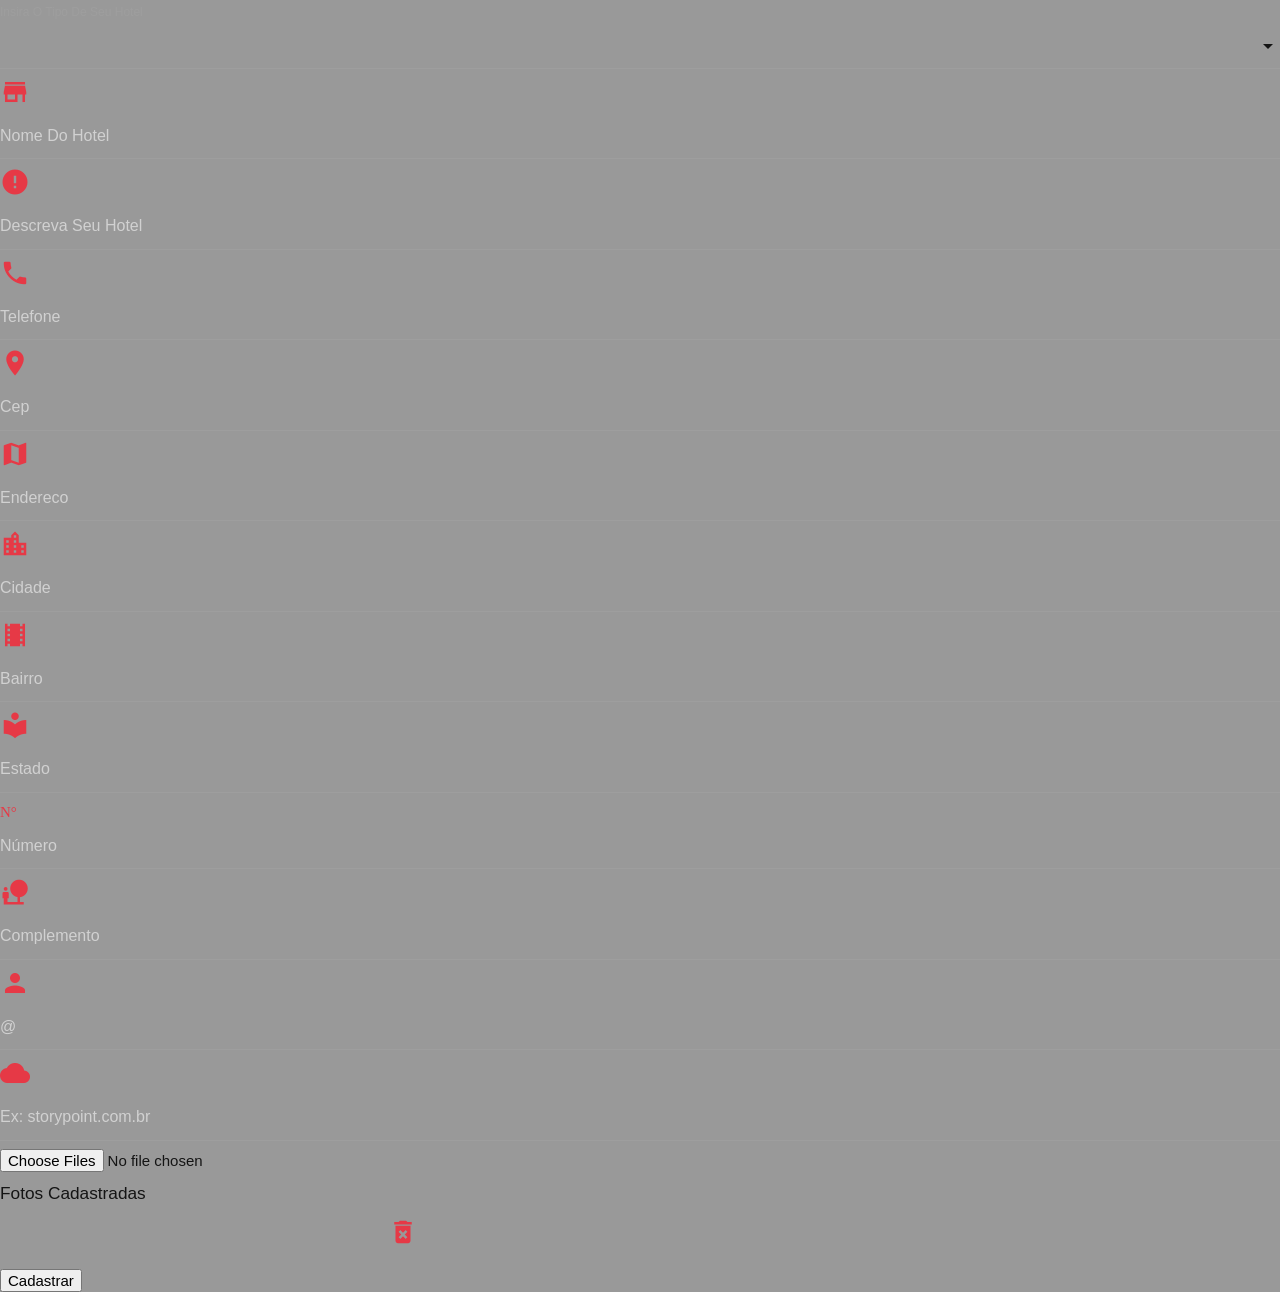
==== src/main/resources/templates/Hotel/FormHotel.html @ 56017343 "teste" ====
<!DOCTYPE html>
<html xmlns:th="http://thymeleafe.org">
<meta charset="UTF-8">
<title>Point Story</title>
<head>
<title>Login V13</title>
<meta charset="UTF-8">
<meta name="viewport" content="width=device-width, initial-scale=1">
<link href="https://fonts.googleapis.com/icon?family=Material+Icons"
	rel="stylesheet">
<link rel="shortcut icon" type="imagex/png" href="loja-de-fachada.png">
<link href="https://fonts.googleapis.com/icon?family=Material+Icons"
	rel="stylesheet">
<link rel="stylesheet"
	href="https://cdnjs.cloudflare.com/ajax/libs/materialize/1.0.0/css/materialize.min.css">
<script src="https://code.jquery.com/jquery-3.2.1.min.js"></script>
<script
	src="https://cdnjs.cloudflare.com/ajax/libs/materialize/1.0.0/js/materialize.min.js"></script>
<script>
	$(document).ready(function() {
		$('select').formSelect();
	});
</script>

<!--===============================================================================================-->
<link rel="icon" type="image/png" href="images/icons/favicon.ico" />
<!--===============================================================================================-->
<link rel="stylesheet" type="text/css"
	href="vendor/bootstrap/css/bootstrap.min.css">
<!--===============================================================================================-->
<link rel="stylesheet" type="text/css"
	href="fonts/font-awesome-4.7.0/css/font-awesome.min.css">
<!--===============================================================================================-->
<link rel="stylesheet" type="text/css"
	href="fonts/Linearicons-Free-v1.0.0/icon-font.min.css">
<!--===============================================================================================-->
<link rel="stylesheet" type="text/css"
	href="fonts/iconic/css/material-design-iconic-font.min.css">
<!--===============================================================================================-->
<link rel="stylesheet" type="text/css" href="vendor/animate/animate.css">
<!--===============================================================================================-->
<link rel="stylesheet" type="text/css"
	href="vendor/css-hamburgers/hamburgers.min.css">
<!--===============================================================================================-->
<link rel="stylesheet" type="text/css"
	href="vendor/animsition/css/animsition.min.css">
<!--===============================================================================================-->
<link rel="stylesheet" type="text/css"
	href="vendor/select2/select2.min.css">
<!--===============================================================================================-->
<link rel="stylesheet" type="text/css"
	href="vendor/daterangepicker/daterangepicker.css">
<!--===============================================================================================-->
<link rel="stylesheet" type="text/css" href="util.css">
<link rel="stylesheet" type="text/css" href="main.css">
<!--===============================================================================================-->
<style type="text/css">
i {
	color: #e63946;
}
</style>
</head>
<body style="background-color: #999999;">

	<div class="limiter">
		<div class="container-login100">
			<div class="login100-more"
				style="background-image: url(logoFormulario.jpg);"></div>

			<div class="wrap-login100 p-l-50 p-r-50 p-t-72 p-b-50">
				<form action="salvarHotel" method="post" accept-charset="utf-8"
					enctype="multipart/form-data" class="login100-form validate-form">
					<input type="hidden" name="id" th:value="${hotel?.id}"> <span
						class="login100-form-title p-b-59"> </span> <label>Insira
						O Tipo De Seu Hotel</label> <select name="tipoHotel.id">
						<option th:each="t: ${tipos}" th:text="${t.nome}"
							th:value="${t.id}" th:selected="${t.id == hotel?.tipoHotel?.id}">


						</option>

					</select>

					<div class="wrap-input100 validate-input"
						data-validate="Nome da Loja">
						<span class="label-input100"><i
							class="small material-icons">store_mall_directory</i></span> <input
							th:value="${hotel?.nome}" class="input100" type="text"
							name="nome" placeholder="Nome Do Hotel"> <span
							class="focus-input100"></span>
					</div>

					<div class="wrap-input100 validate-input">
						<span class="label-input100"><i
							class=" small material-icons">error</i></span> <input
							th:value="${hotel?.descricao}" class="input100" type="text"
							name="descricao" placeholder="Descreva Seu Hotel"> <span
							class="focus-input100"></span>
					</div>

					<div class="wrap-input100 validate-input"
						data-validate="Insira O Cep">
						<span class="label-input100"><i
							class=" small material-icons">call</i></span> <input
							th:value="${hotel?.telefone}" class="input100" type="text"
							name="telefone" placeholder="Telefone"> <span
							class="focus-input100"></span>
					</div>

					<div class="wrap-input100 validate-input"
						data-validate="Insira O Cep">
						<span class="label-input100"><i
							class=" small material-icons">location_on</i> </span> <input
							class="input100" th:value="${hotel?.cep}" type="text" id="cep"
							name="cep" placeholder="Cep"><span class="focus-input100"></span>
					</div>

					<div class="wrap-input100 validate-input" data-validate>
						<span class="label-input100"><i
							class=" small material-icons">map</i></span> <input class="input100"
							th:value="${hotel?.endereco}" type="text" name="endereco"
							placeholder="Endereco" readonly id="logradouro"> <span
							class="focus-input100"></span>
					</div>

					<div class="wrap-input100 validate-input" data-validate>
						<span class="label-input100"><i
							class=" small material-icons">location_city</i></span> <input
							class="input100" th:value="${hotel?.cidade}" type="text"
							placeholder="Cidade" name="cidade" readonly id="localidade">
						<span class="focus-input100"></span>
					</div>


					<div class="wrap-input100 validate-input">
						<span class="label-input100"><i
							class=" small material-icons">local_movies</i></span> <input
							class="input100" th:value="${hotel?.bairro}" type="text"
							placeholder="Bairro" name="bairro" readonly id="bairro">
						<span class="focus-input100"></span>
					</div>

					<div class="wrap-input100 validate-input">
						<span class="label-input100"><i
							class=" small material-icons">local_library</i></span> <input
							class="input100" th:value="${hotel?.estado}" type="text"
							name="estado" placeholder="Estado" readonly id="uf"> <span
							class="focus-input100"></span>
					</div>


					<div class="wrap-input100 validate-input"
						data-validate=" Insira O Telefone">
						<span class="label-input100"><i
							class=" tiny material-icons">N°</i></span> <input placeholder="Número"
							th:value="${hotel?.numero}" class="input100" type="text"
							name="numero"> <span class="focus-input100"></span>
					</div>


					<div class="wrap-input100 validate-input"
						data-validate=" Insira O Telefone">
						<span class="label-input100"><i
							class=" small material-icons">nature_people</i></span> <input
							placeholder="Complemento" th:value="${hotel?.complemento}"
							class="input100" type="text" name="complemento"> <span
							class="focus-input100"></span>
					</div>


					<input type="hidden" name="foto" th:value="${loja?.foto}">

					<div class="wrap-input100 validate-input" data-validate=" !!!">
						<span class="label-input100"><i
							class=" small material-icons">person</i></span> <input
							th:value="${hotel?.redesSociais}" class="input100" type="text"
							placeholder="@" name="redesSociais"> <span
							class="focus-input100"></span>
					</div>

					<div class="wrap-input100 validate-input" data-validate=" !!!">
						<span class="label-input100"><i
							class=" small material-icons">cloud</i></span> <input
							th:value="${hotel?.site}" class="input100" type="text"
							placeholder="Ex: storypoint.com.br" name="site"> <span
							class="focus-input100"></span>
					</div>



					<div class="wrap-input100 validate-input">
						<span class="label-input100"></span> <input class="input100"
							type="file" multiple="multiple" accept="Imagens/*" name="fotos">
						<span class="focus-input100"></span>
					</div>

					<!-- div so existe caso tenha fotos -->
					<div th:if="${hotel?.foto?.length > 0}">


						<h6>Fotos Cadastradas</h6>

						<div>

							<ul>

								<!-- traz a quantidade de fotos cadastradas -->
								<li th:each="foto, i : ${hotel.verFotos()}">
									<!-- mostra a foto pela  --> <a th:href="${foto}"
									target="blank"> <img width="30%" th:src="${foto}"></a> <a
									th:href="@{/excluirFotoHotel(id=${hotel.id},numFoto = ${i.index})}">

										<i class=" small material-icons">delete_forever</i>

								</a>

								</li>

							</ul>

						</div>


					</div>




					<div class="container-login100-form-btn">
						<div class="wrap-login100-form-btn">
							<div class="login100-form-bgbtn"></div>
							<button type="submit" class="login100-form-btn">Cadastrar</button>
						</div>


					</div>




				</form>
			</div>
		</div>
	</div>

	<!--===============================================================================================-->
	<script src="vendor/jquery/jquery-3.2.1.min.js"></script>
	<!--===============================================================================================-->
	<script src="vendor/animsition/js/animsition.min.js"></script>
	<!--===============================================================================================-->
	<script src="vendor/bootstrap/js/popper.js"></script>
	<script src="vendor/bootstrap/js/bootstrap.min.js"></script>
	<!--===============================================================================================-->
	<script src="vendor/select2/select2.min.js"></script>
	<!--===============================================================================================-->
	<script src="vendor/daterangepicker/moment.min.js"></script>
	<script src="vendor/daterangepicker/daterangepicker.js"></script>
	<!--===============================================================================================-->
	<script src="vendor/countdowntime/countdowntime.js"></script>
	<!--===============================================================================================-->
	<script src="js/main.js"></script>
	<script type="text/javascript" src="busca.js"></script>

</body>
</html>




</body>
</html>
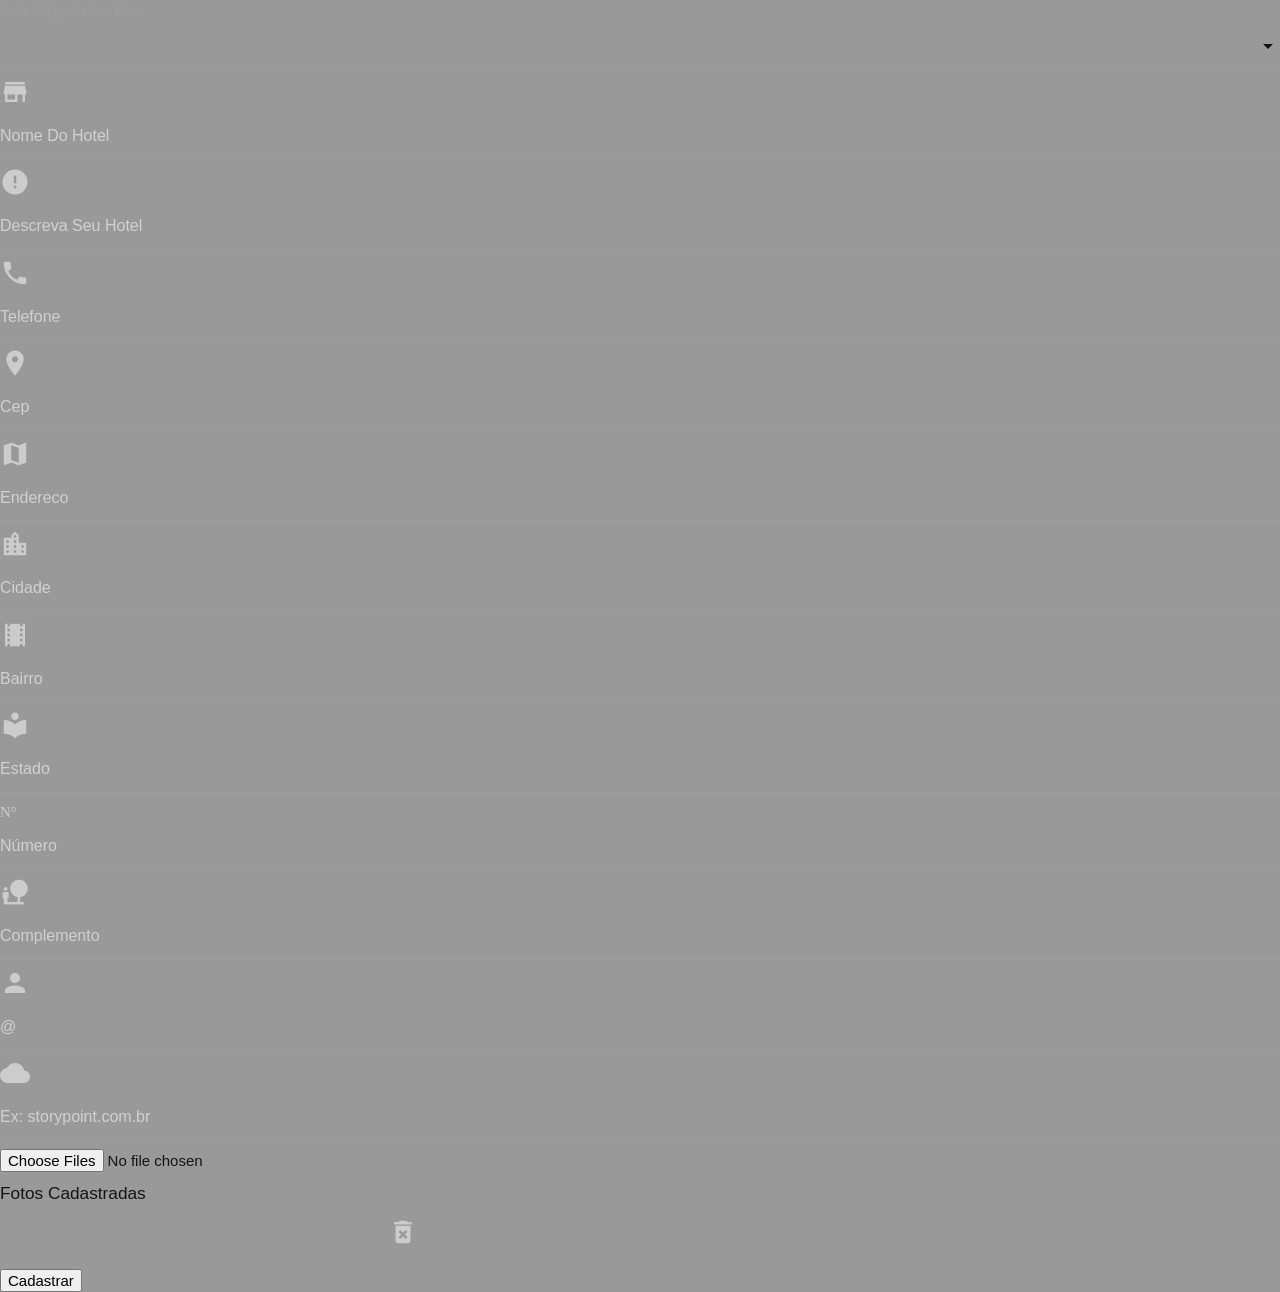
==== commit fba9643c: "first commit" ====
--- a/src/main/resources/templates/Hotel/FormHotel.html
+++ b/src/main/resources/templates/Hotel/FormHotel.html
@@ -9,7 +9,7 @@
 <meta name="viewport" content="width=device-width, initial-scale=1">
 <link href="https://fonts.googleapis.com/icon?family=Material+Icons"
 	rel="stylesheet">
-<link rel="shortcut icon" type="imagex/png" href="loja-de-fachada.png">
+    <link rel="icon" href="/servico-de-hotel.png" type="image/gif" />
 <link href="https://fonts.googleapis.com/icon?family=Material+Icons"
 	rel="stylesheet">
 <link rel="stylesheet"
@@ -24,7 +24,7 @@
 </script>
 
 <!--===============================================================================================-->
-<link rel="icon" type="image/png" href="images/icons/favicon.ico" />
+
 <!--===============================================================================================-->
 <link rel="stylesheet" type="text/css"
 	href="vendor/bootstrap/css/bootstrap.min.css">
@@ -57,7 +57,12 @@
 <!--===============================================================================================-->
 <style type="text/css">
 i {
-	color: #e63946;
+	color: #ccc;
+}
+
+.login100-form-btn:hover{
+
+background: #ccc;
 }
 </style>
 </head>
